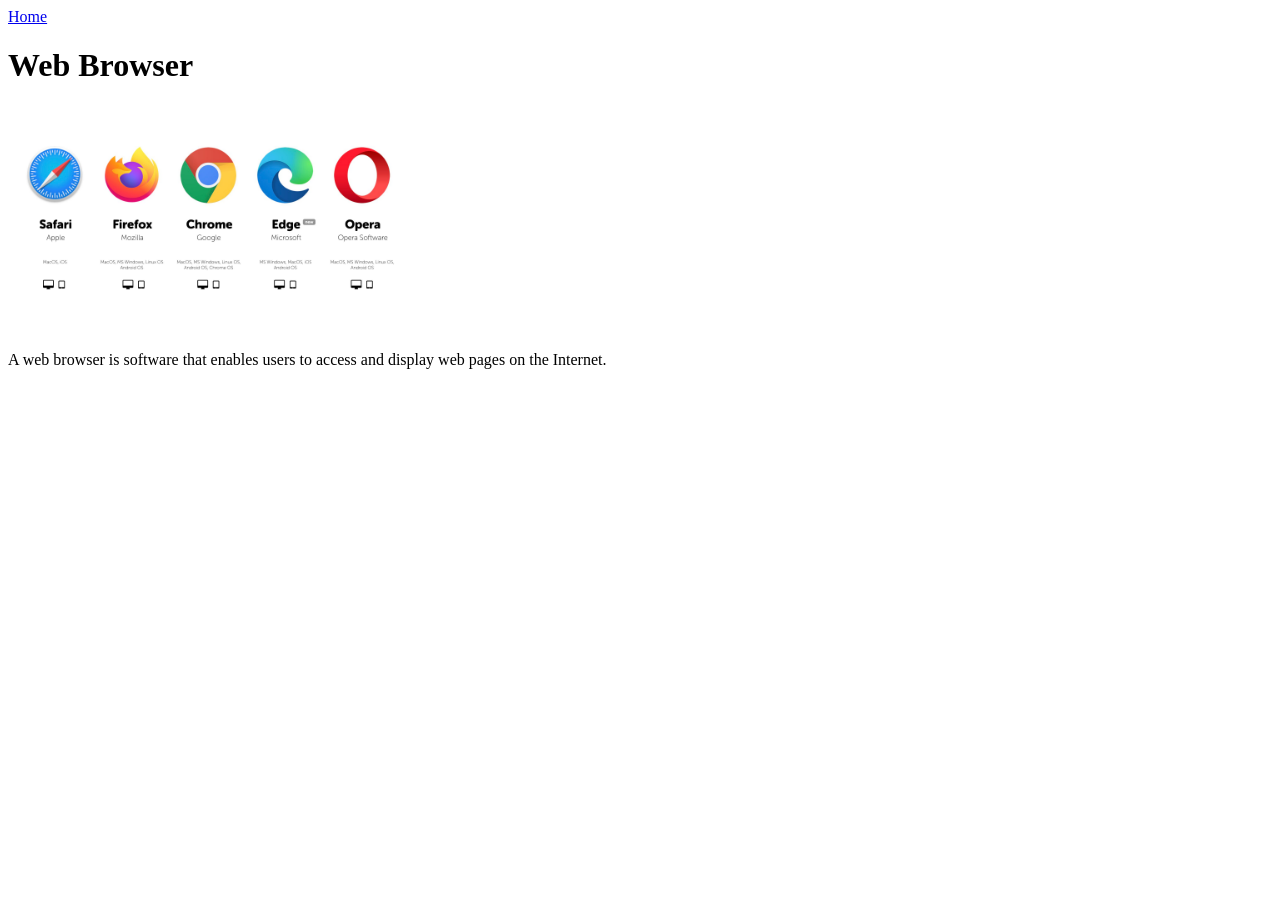
==== browser.html @ cab87cac "Added Browser explanation" ====
<!DOCTYPE html>
<html lang="en">
<head>
    <meta charset="UTF-8">
    <meta name="viewport" content="width=device-width, initial-scale=1.0">
    <title>Browser Explanation</title>
</head>
<body>
    <nav><a href="index.html">Home</a></nav>

<h1>Web Browser</h1>
<img src="Images/Browser Image.jpeg" width="400">

<p>A web browser is software that enables users to access and display web pages on the Internet.</p>

</body>
</html>
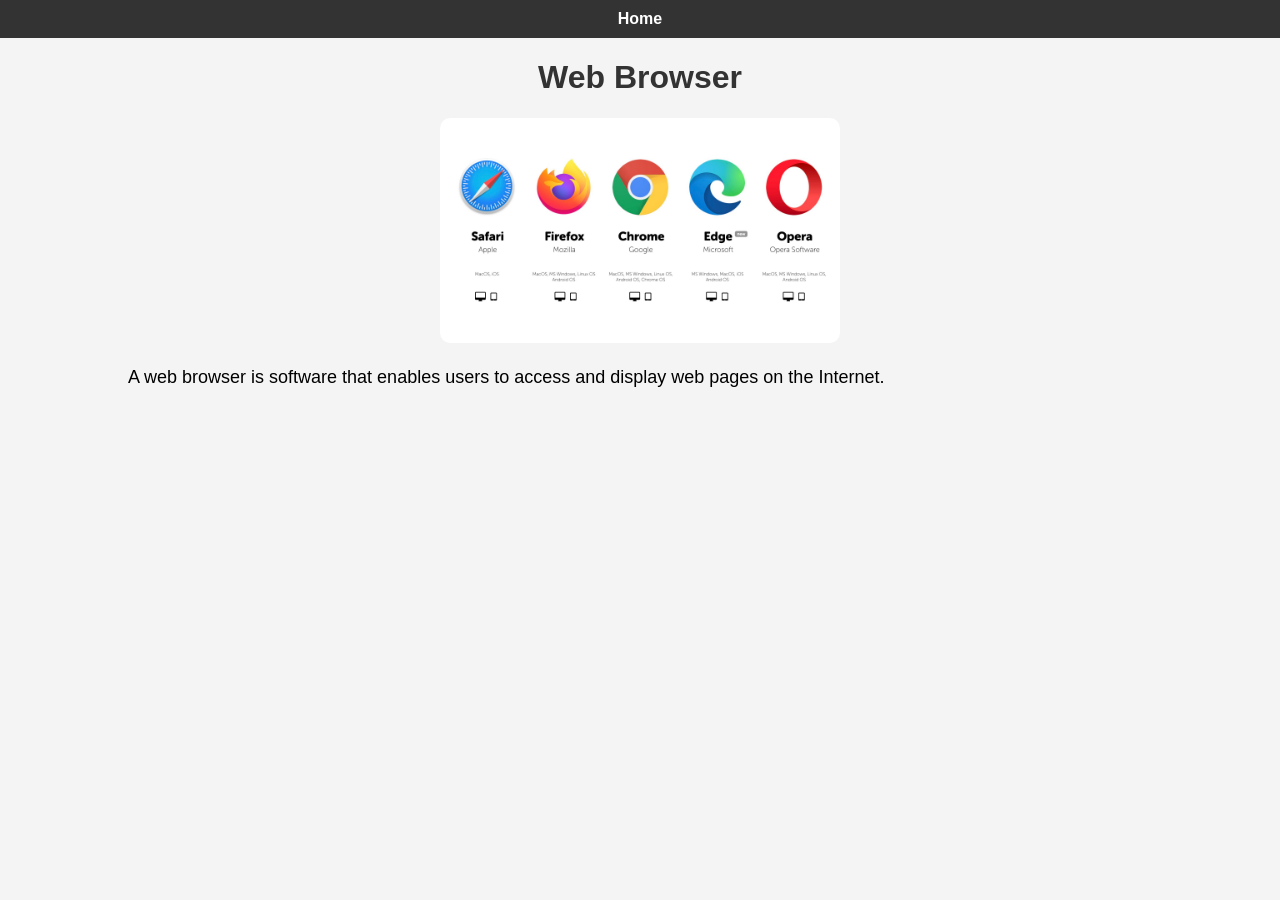
==== commit c39a6ed1: "Added CSS format to all pages" ====
--- a/browser.html
+++ b/browser.html
@@ -4,6 +4,7 @@
     <meta charset="UTF-8">
     <meta name="viewport" content="width=device-width, initial-scale=1.0">
     <title>Browser Explanation</title>
+    <link rel="stylesheet" href="style.css">
 </head>
 <body>
     <nav><a href="index.html">Home</a></nav>
--- a/style.css
+++ b/style.css
@@ -0,0 +1,52 @@
+
+body {
+    font-family: Arial, sans-serif;
+    margin: 0;
+    padding: 0;
+    background-color: #f4f4f4;
+}
+
+
+nav {
+    background-color: #333;
+    padding: 10px;
+    text-align: center;
+}
+
+nav a {
+    color: white;
+    margin: 0 10px;
+    text-decoration: none;
+    font-weight: bold;
+}
+
+nav a:hover {
+    color: #ff9800;
+}
+
+
+h1 {
+    text-align: center;
+    color: #333;
+}
+
+p {
+    width: 80%;
+    margin: auto;
+    line-height: 1.6;
+    font-size: 18px;
+}
+
+img {
+    display: block;
+    margin: 20px auto;
+    border-radius: 10px;
+}
+
+.container {
+    background: white;
+    padding: 20px;
+    margin: 20px auto;
+    width: 80%;
+    box-shadow: 0px 0px 10px rgba(0,0,0,0.1);
+}
